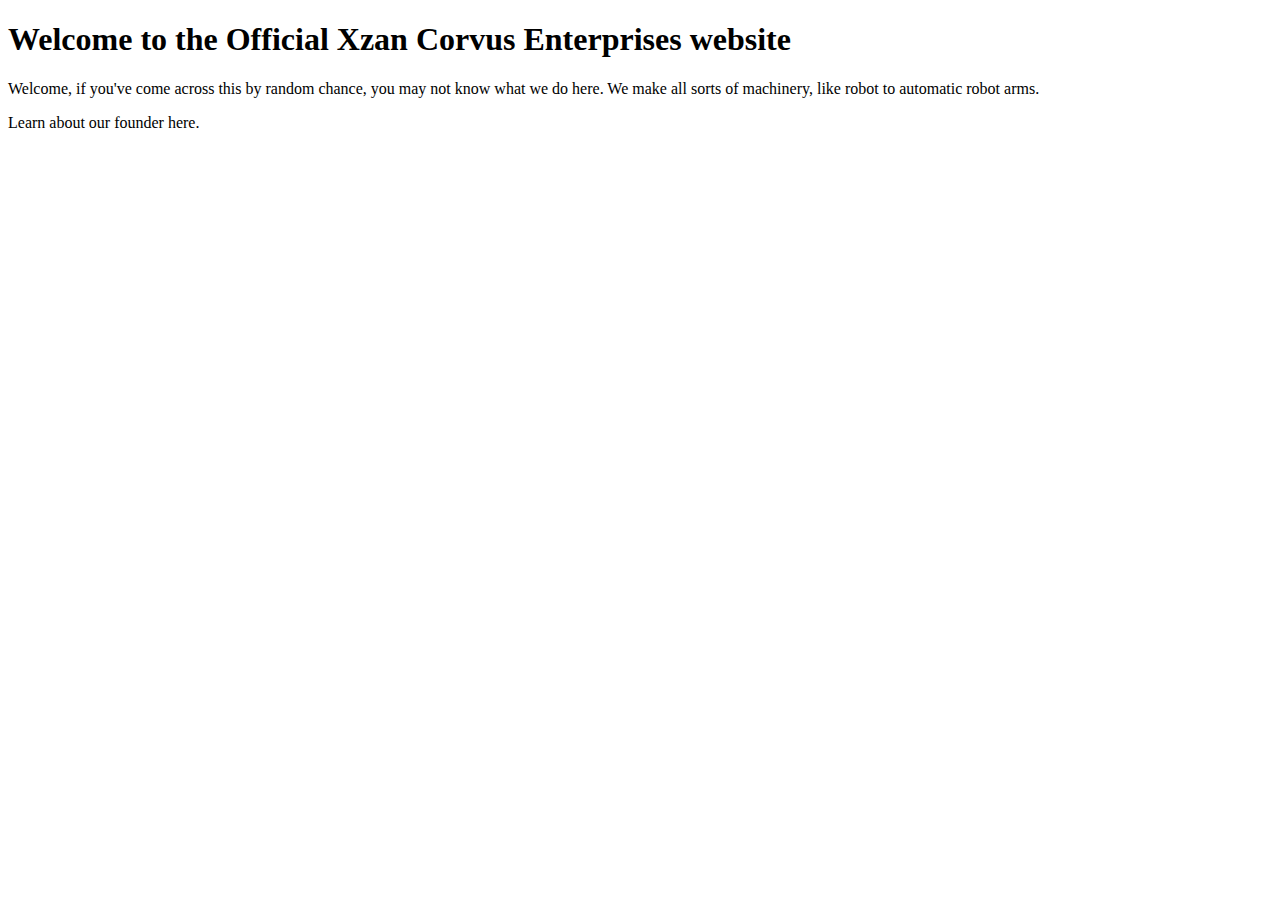
==== index.html @ 8ddc2c62 "The beggining" ====
<!DOCTYPE html>
<html>
<body>

  <h1>Welcome to the Official Xzan Corvus Enterprises website</h1>
  <p>Welcome, if you've come across this by random chance, you may not know what we do here. We make all sorts of machinery, like robot to automatic robot arms.</p>
<p>Learn about our founder here.</p>
  
</body>
</html>
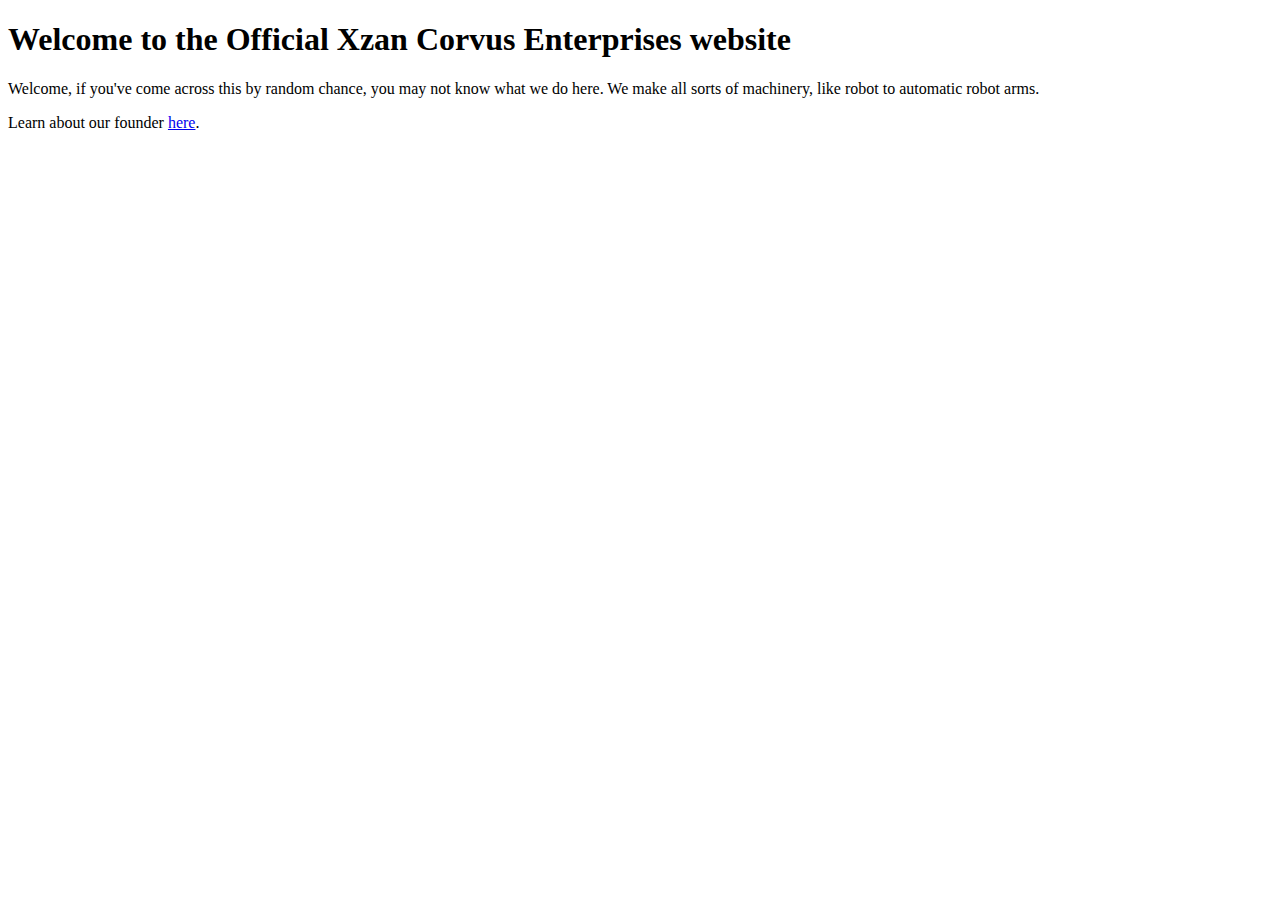
==== commit e25994fc: "Adding a new page linked to "here."" ====
--- a/index.html
+++ b/index.html
@@ -4,7 +4,7 @@
 
   <h1>Welcome to the Official Xzan Corvus Enterprises website</h1>
   <p>Welcome, if you've come across this by random chance, you may not know what we do here. We make all sorts of machinery, like robot to automatic robot arms.</p>
-<p>Learn about our founder here.</p>
+<p>Learn about our founder <a href="founder.html">here</a>.</p>
   
 </body>
 </html>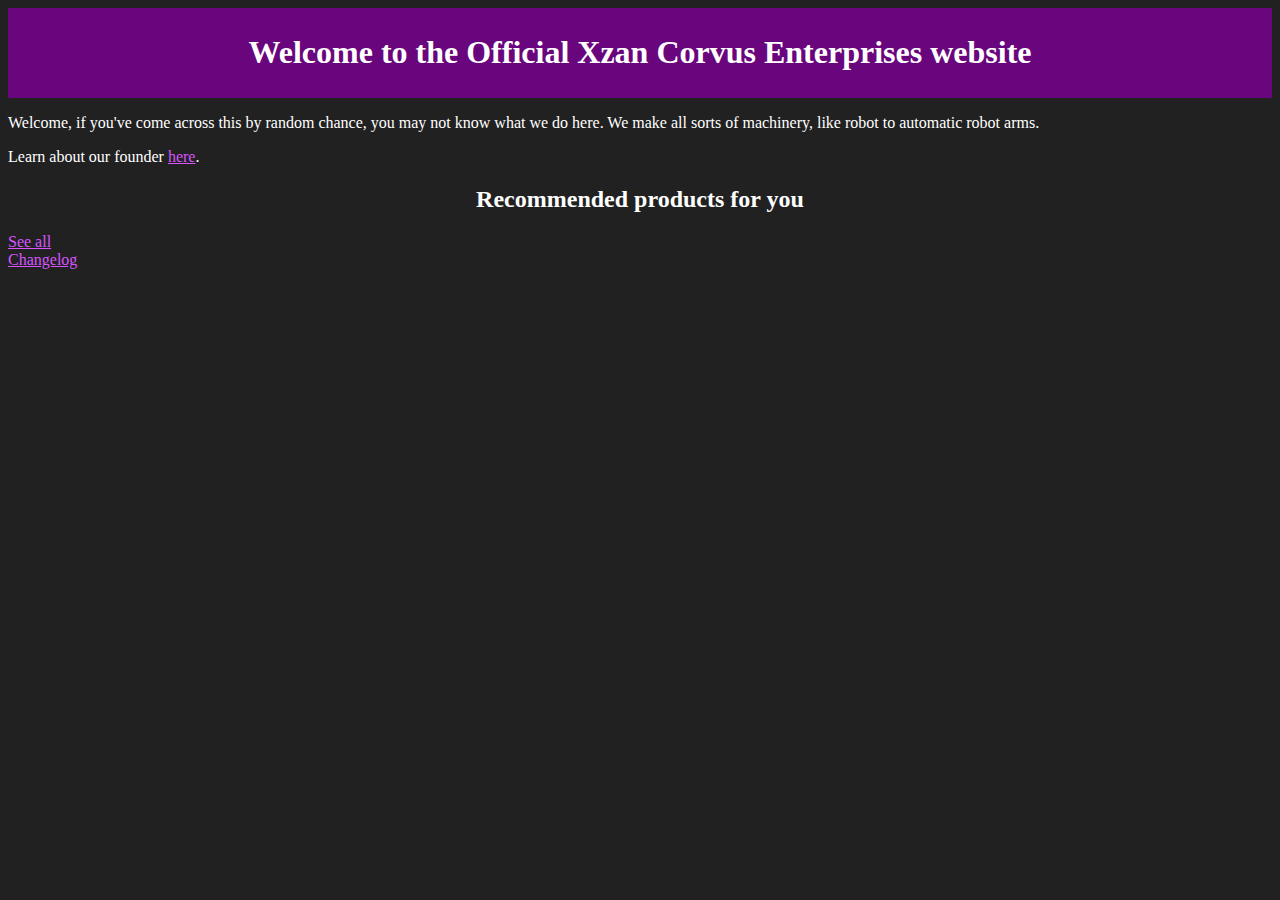
==== commit 8957b02f: "Check changelog.html" ====
--- a/index.html
+++ b/index.html
@@ -1,10 +1,21 @@
 <!DOCTYPE html>
 <html>
-<body>
-
-  <h1>Welcome to the Official Xzan Corvus Enterprises website</h1>
+  <head>
+    <title>Xzan Corvus Co.</title>
+    <link rel="stylesheet" type="text/css" href="style.css">
+  </head>
+  
+  <body>
+    <header>
+      <h1>Welcome to the Official Xzan Corvus Enterprises website</h1>
+    </header>
+    
   <p>Welcome, if you've come across this by random chance, you may not know what we do here. We make all sorts of machinery, like robot to automatic robot arms.</p>
-<p>Learn about our founder <a href="founder.html">here</a>.</p>
+  <p>Learn about our founder <a href="founder.html">here</a>.</p>
+  <h2 style="text-align:center;">Recommended products for you</h2>
+  <a href="products.html">See all</a>
+<br>
   
+  <a href="changelog.html">Changelog</a>
 </body>
 </html>--- a/style.css
+++ b/style.css
@@ -0,0 +1,26 @@
+html {
+  height: 100%;
+  width: 100%;
+}
+a:link{
+  color: #d754ff;
+  background-color: transparent;
+  text-decoration: underline;
+}
+a:visited{
+  color: #ff8b47;
+  background-color: transparent;
+  text-decoration: underline;
+}
+header{
+  padding:5px;
+  background-color:#69067d;
+  
+}
+
+body {background-color: #212121;}
+pre {color: white;}
+h1 {text-align: center}
+h1 {color: white}
+h2 {color: white}
+p {color: white}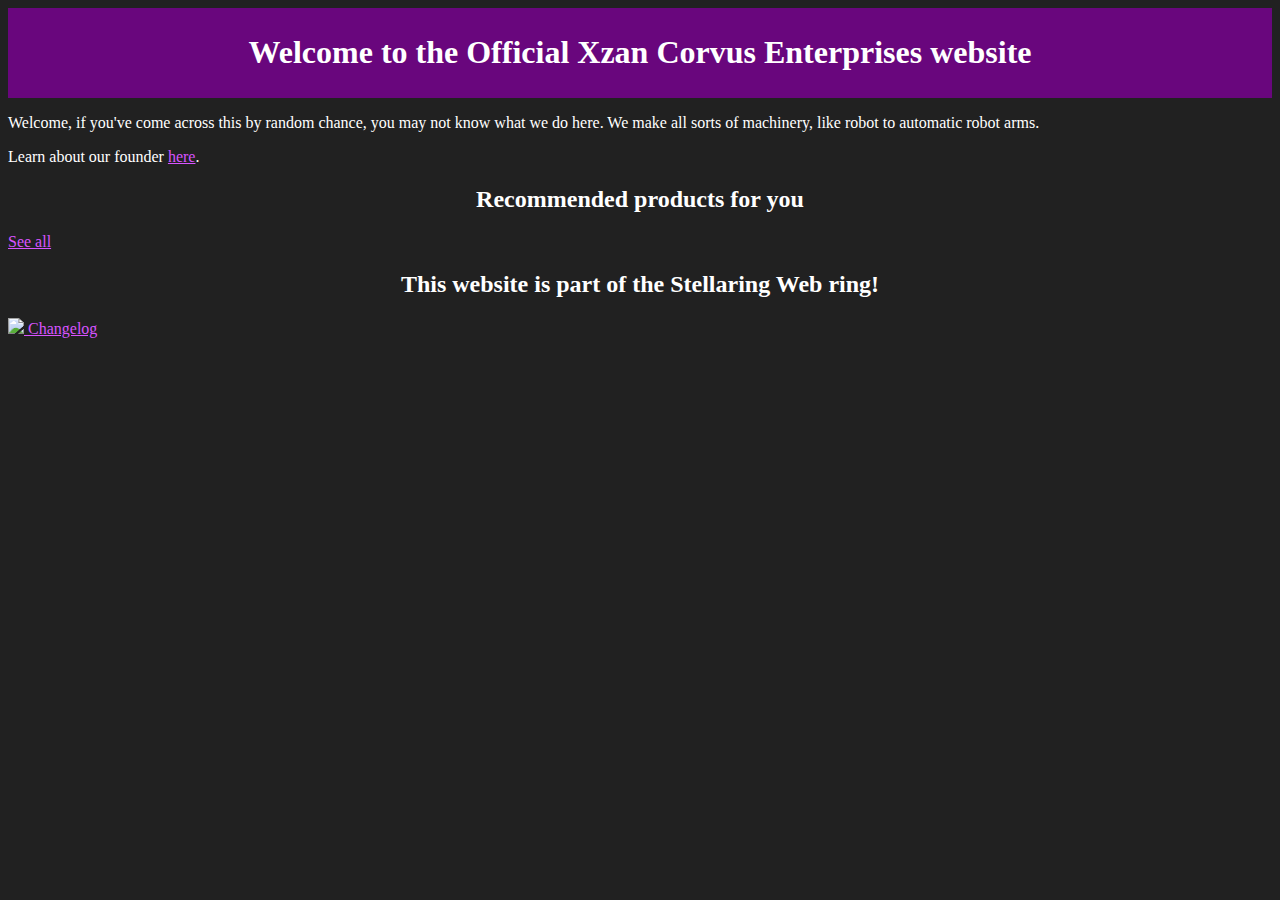
==== commit 42f9dc14: "Check changelog.html" ====
--- a/index.html
+++ b/index.html
@@ -12,10 +12,13 @@
     
   <p>Welcome, if you've come across this by random chance, you may not know what we do here. We make all sorts of machinery, like robot to automatic robot arms.</p>
   <p>Learn about our founder <a href="founder.html">here</a>.</p>
-  <h2 style="text-align:center;">Recommended products for you</h2>
+  <h2>Recommended products for you</h2>
   <a href="products.html">See all</a>
 <br>
-  
-  <a href="changelog.html">Changelog</a>
+  <h2>This website is part of the Stellaring Web ring!</h2>
+    <a href="silvershorthair.github.io/freemillions.html">
+    <img src="silvershorthair.github.io/Assets/Silvbutton2.png">
+    </a>
+    <a href="changelog.html">Changelog</a>
 </body>
 </html>--- a/style.css
+++ b/style.css
@@ -1,6 +1,10 @@
 html {
   height: 100%;
   width: 100%;
+}
+@font-face {
+    font-family: Impact-Strive;
+    src: url("Impact-Strive.otf") format("opentype");
 }
 a:link{
   color: #d754ff;
@@ -19,8 +23,17 @@
 }
 
 body {background-color: #212121;}
-pre {color: white;}
-h1 {text-align: center}
-h1 {color: white}
-h2 {color: white}
-p {color: white}+pre {
+  font-family: "Verdana";
+  color: white;}
+h1 {
+  font-family: "Impact-Strive";
+  text-align: center;
+  color: white;}
+h2 {
+  font-family: "Impact-Strive";
+  color: white;
+  text-align:center;}
+p {
+  font-family: "Verdana";
+  color: white;}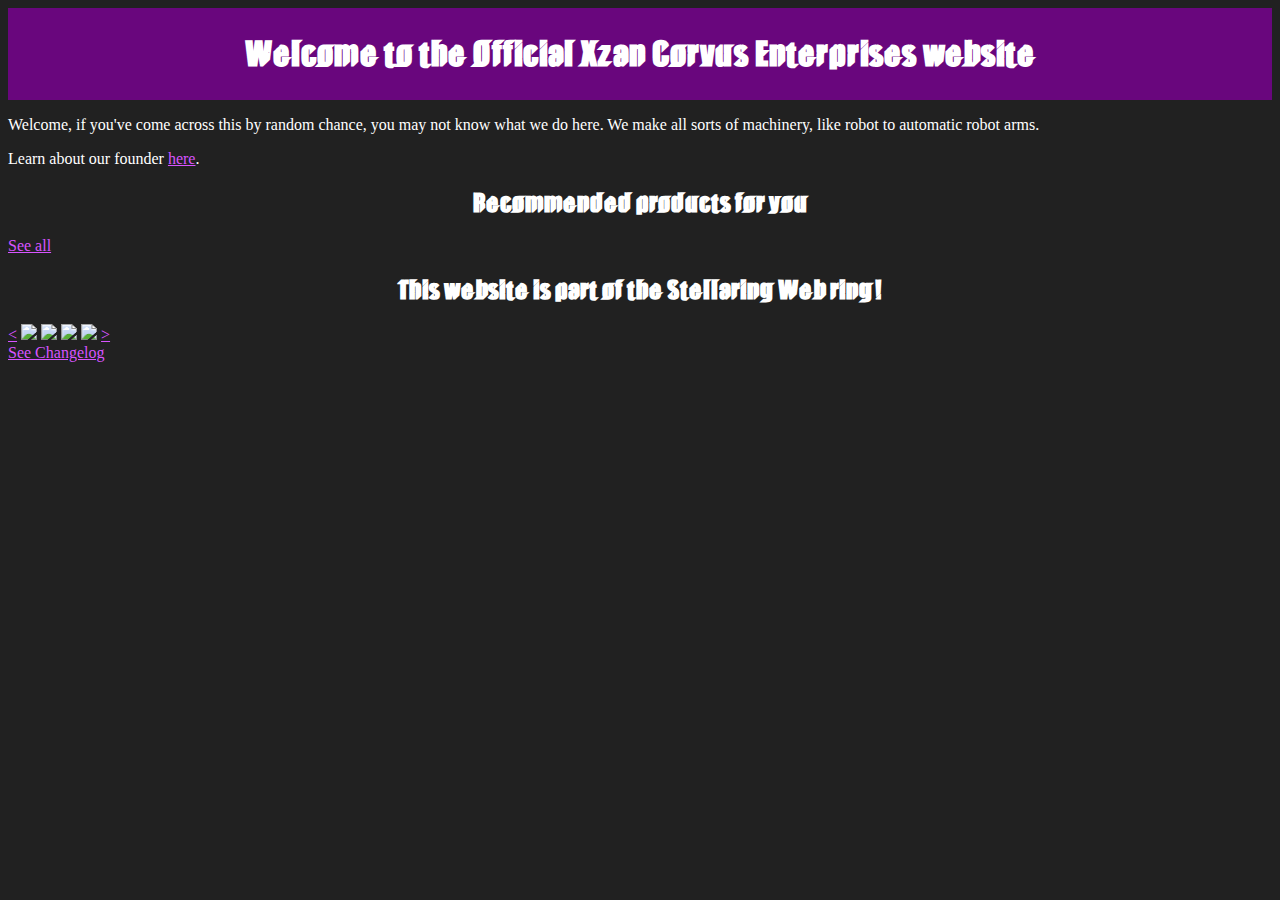
==== commit efb9ae36: "Add files via upload" ====
--- a/index.html
+++ b/index.html
@@ -16,9 +16,16 @@
   <a href="products.html">See all</a>
 <br>
   <h2>This website is part of the Stellaring Web ring!</h2>
-    <a href="silvershorthair.github.io/freemillions.html">
-    <img src="silvershorthair.github.io/Assets/Silvbutton2.png">
-    </a>
-    <a href="changelog.html">Changelog</a>
+    <a href="https://stellaring.network/previous/>"><</a>
+    <a href="https://silvershorthair.github.io/"><img src="https://silvershorthair.github.io/Assets/Silvbutton2.png"></a>
+    <a href="https://miastonished.github.io/"<img src="https://miastonished.github.io/assets/buttons/button.gif"></a>
+    <a href="https://vaelaris.github.io/"><img src="https://vaelaris.github.io/weringbutton.png"></a>
+    <a href="https://skysupercharged.github.io/"<img src="https://skysupercharged.github.io/skysiteresources/skybutton.png"></a>
+    <a href="https://gumi.gay/"><img src="https://gumi.gay/logo.gif"></a>
+    <a href="https://hiyaderred.github.io/>"<img src="https://hiyaderred.github.io/images/webring/derredbutton.png"></a>
+    <a href="https://fabledbugs.github.io/"><img src="https://fabledbugs.github.io/bugsite.png"></a>
+    <a href="https://stellaring.network/next/">></a>
+    <br>
+    <a href="changelog.html">See Changelog</a>
 </body>
 </html>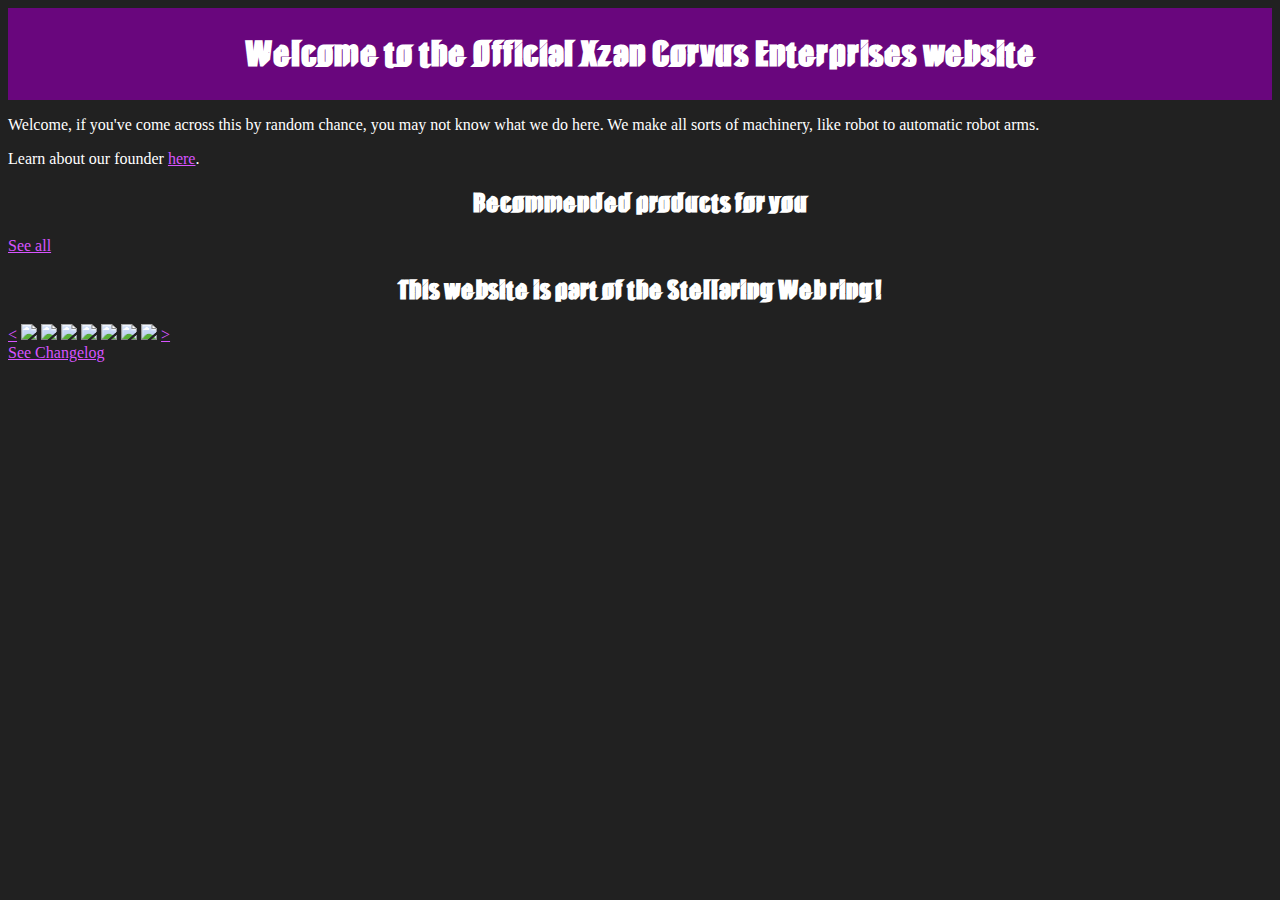
==== commit a5ff8287: "Add files via upload" ====
--- a/index.html
+++ b/index.html
@@ -18,11 +18,11 @@
   <h2>This website is part of the Stellaring Web ring!</h2>
     <a href="https://stellaring.network/previous/>"><</a>
     <a href="https://silvershorthair.github.io/"><img src="https://silvershorthair.github.io/Assets/Silvbutton2.png"></a>
-    <a href="https://miastonished.github.io/"<img src="https://miastonished.github.io/assets/buttons/button.gif"></a>
+    <a href="https://miastonished.github.io/"><img src="https://miastonished.github.io/assets/buttons/button.gif"></a>
     <a href="https://vaelaris.github.io/"><img src="https://vaelaris.github.io/weringbutton.png"></a>
-    <a href="https://skysupercharged.github.io/"<img src="https://skysupercharged.github.io/skysiteresources/skybutton.png"></a>
+    <a href="https://skysupercharged.github.io/"><img src="https://skysupercharged.github.io/skysiteresources/skybutton.png"></a>
     <a href="https://gumi.gay/"><img src="https://gumi.gay/logo.gif"></a>
-    <a href="https://hiyaderred.github.io/>"<img src="https://hiyaderred.github.io/images/webring/derredbutton.png"></a>
+    <a href="https://hiyaderred.github.io/>"><img src="https://hiyaderred.github.io/images/webring/derredbutton.png"></a>
     <a href="https://fabledbugs.github.io/"><img src="https://fabledbugs.github.io/bugsite.png"></a>
     <a href="https://stellaring.network/next/">></a>
     <br>
